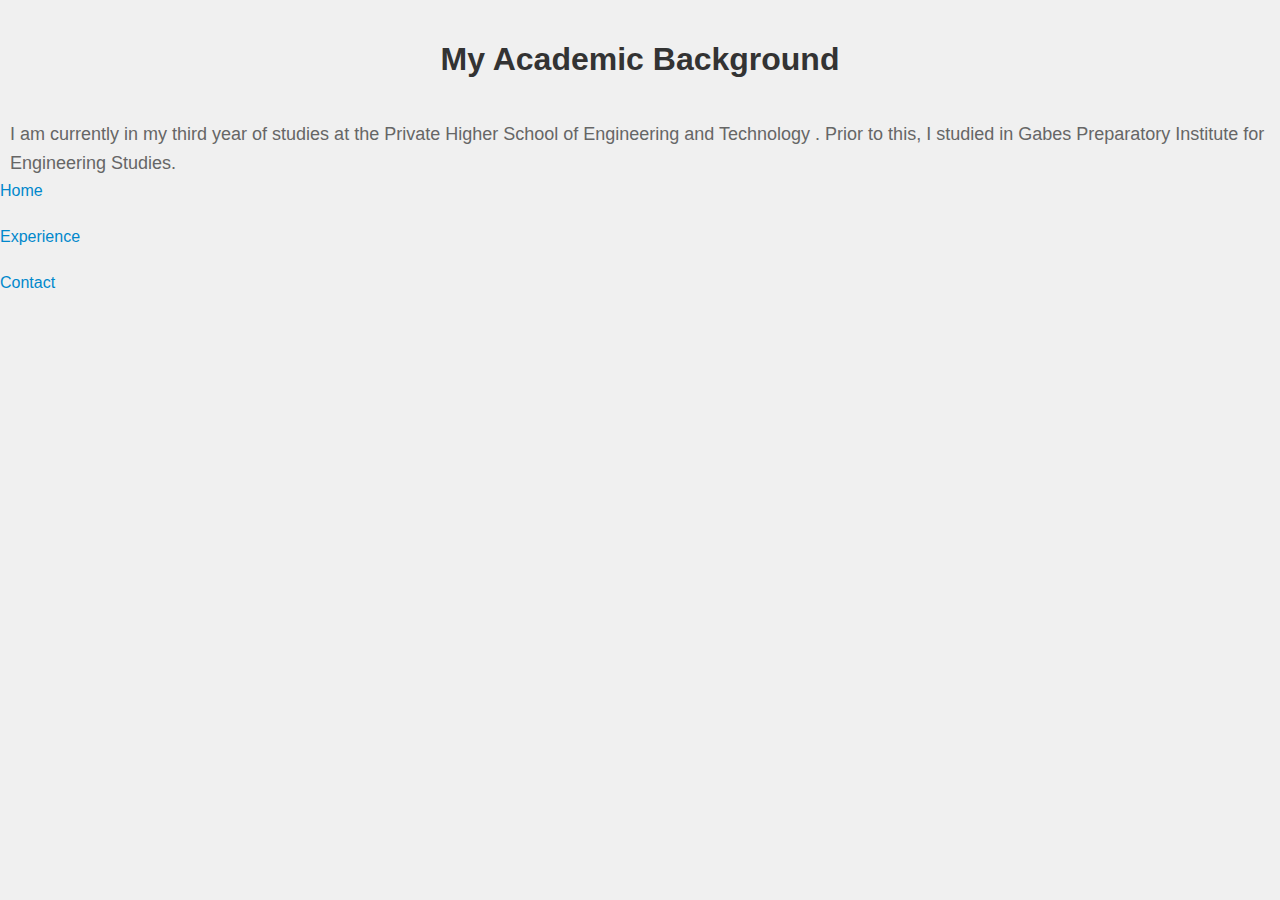
==== academic.html @ 44c393fa "Add files via upload" ====
<!DOCTYPE html>
<html>
<head>
    <title>Academic Background</title>
    <link rel="stylesheet" type="text/css" href="css.css">
</head>
<body>
    <h1>My Academic Background</h1>
    <p>I am currently in my third year of studies at the Private Higher School of Engineering and Technology . Prior to this, I studied in Gabes Preparatory Institute for Engineering Studies.</p>
    <a href="index.html">Home</a><br>
    <a href="experience.html">Experience</a><br>
    <a href="contact.html">Contact</a><br>
</body>
</html>
---- css.css ----
body {
    font-family: Arial, sans-serif;
    margin: 0;
    padding: 0;
    background-color: #f0f0f0;
}

h1, h2 {
    color: #333;
    text-align: center;
    padding: 20px 0;
}

p {
    color: #666;
    font-size: 18px;
    line-height: 1.6;
    margin: 0 10px;
}

a {
    display: block;
    color: #0088cc;
    text-decoration: none;
    margin: 5px 0;
}

form {
    margin: 20px;
}

label {
    font-weight: bold;
}

input[type="text"], textarea {
    width: 100%;
    padding: 12px 20px;
    margin: 8px 0;
    display: inline-block;
    border: 1px solid #ccc;
    box-sizing: border-box;
}

input[type="submit"] {
    background-color: #0088cc;
    color: white;
    padding: 14px 20px;
    margin: 8px 0;
    border: none;
    cursor: pointer;
    width: 100%;
}

input[type="submit"]:hover {
    opacity: 0.8;
}
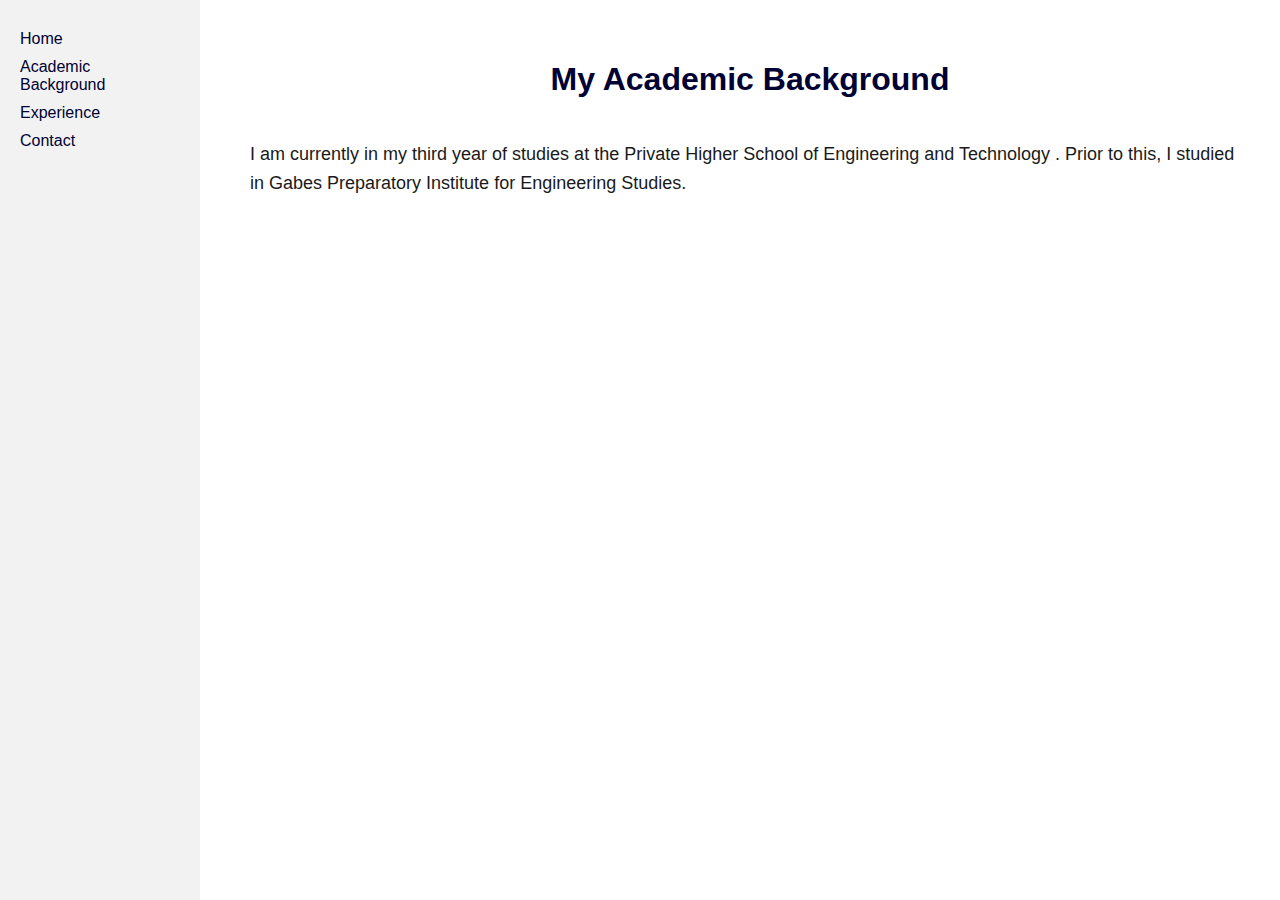
==== commit 3bbdf7b0: "Add files via upload" ====
--- a/academic.html
+++ b/academic.html
@@ -5,10 +5,15 @@
     <link rel="stylesheet" type="text/css" href="css.css">
 </head>
 <body>
-    <h1>My Academic Background</h1>
-    <p>I am currently in my third year of studies at the Private Higher School of Engineering and Technology . Prior to this, I studied in Gabes Preparatory Institute for Engineering Studies.</p>
-    <a href="index.html">Home</a><br>
-    <a href="experience.html">Experience</a><br>
-    <a href="contact.html">Contact</a><br>
+    <nav>
+        <a href="index.html">Home</a>
+        <a href="academic.html">Academic Background</a>
+        <a href="experience.html">Experience</a>
+        <a href="contact.html">Contact</a>
+    </nav>
+    <main>
+        <h1>My Academic Background</h1>
+        <p>I am currently in my third year of studies at the Private Higher School of Engineering and Technology . Prior to this, I studied in Gabes Preparatory Institute for Engineering Studies.</p>
+    </main>
 </body>
-</html>+</html>
--- a/css.css
+++ b/css.css
@@ -1,36 +1,56 @@
 body {
-    font-family: Arial, sans-serif;
+    font-family: 'Segoe UI', Tahoma, Geneva, Verdana, sans-serif;
+    display: flex;
     margin: 0;
     padding: 0;
-    background-color: #f0f0f0;
+    background-color: #ffffff;
+    color: #1a1a1a;
+}
+
+nav {
+    width: 200px;
+    background-color: #f2f2f2;
+    height: 100vh;
+    padding: 20px;
+    box-sizing: border-box;
+    position: fixed;
+}
+
+nav a {
+    display: block;
+    color: #000033; /* Dark blue */
+    text-decoration: none;
+    margin: 10px 0;
+}
+
+main {
+    margin-left: 220px;
+    padding: 20px;
 }
 
 h1, h2 {
-    color: #333;
+    color: #000033; /* Dark blue */
     text-align: center;
     padding: 20px 0;
 }
 
 p {
-    color: #666;
     font-size: 18px;
     line-height: 1.6;
     margin: 0 10px;
 }
 
-a {
-    display: block;
-    color: #0088cc;
-    text-decoration: none;
-    margin: 5px 0;
-}
-
 form {
     margin: 20px;
+    background-color: #f2f2f2;
+    padding: 20px;
+    border-radius: 5px;
 }
 
 label {
     font-weight: bold;
+    display: block;
+    margin-top: 20px;
 }
 
 input[type="text"], textarea {
@@ -40,11 +60,13 @@
     display: inline-block;
     border: 1px solid #ccc;
     box-sizing: border-box;
+    background-color: #ffffff;
+    color: #1a1a1a;
 }
 
 input[type="submit"] {
-    background-color: #0088cc;
-    color: white;
+    background-color: #000033; /* Dark blue */
+    color: #ffffff;
     padding: 14px 20px;
     margin: 8px 0;
     border: none;
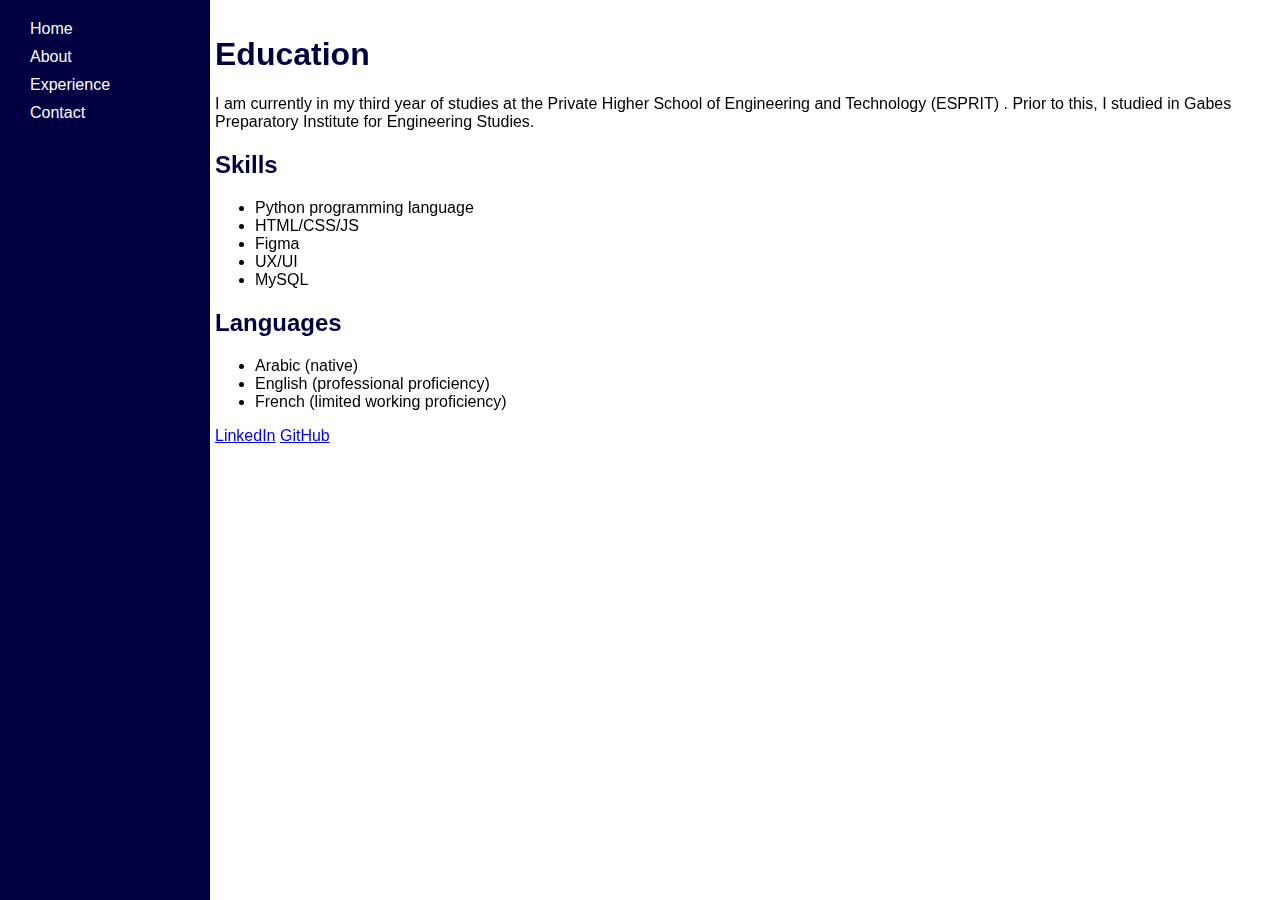
==== commit ceada5fc: "Add files via upload" ====
--- a/academic.html
+++ b/academic.html
@@ -1,19 +1,36 @@
 <!DOCTYPE html>
 <html>
 <head>
-    <title>Academic Background</title>
+    <title>About</title>
     <link rel="stylesheet" type="text/css" href="css.css">
+    <script src="java.js"></script>
 </head>
 <body>
     <nav>
         <a href="index.html">Home</a>
-        <a href="academic.html">Academic Background</a>
+        <a href="academic.html">About</a>
         <a href="experience.html">Experience</a>
-        <a href="contact.html">Contact</a>
+        <a href="contact.html">Contact</a>          
     </nav>
     <main>
-        <h1>My Academic Background</h1>
-        <p>I am currently in my third year of studies at the Private Higher School of Engineering and Technology . Prior to this, I studied in Gabes Preparatory Institute for Engineering Studies.</p>
+        <h1>Education</h1>
+        <p>I am currently in my third year of studies at the Private Higher School of Engineering and Technology (ESPRIT) . Prior to this, I studied in Gabes Preparatory Institute for Engineering Studies.</p>
+        <h2>Skills</h2>
+        <ul>
+            <li>Python programming language</li>
+            <li>HTML/CSS/JS</li>
+            <li>Figma</li>
+            <li>UX/UI</li>
+            <li>MySQL</li>
+        </ul>
+        <h2>Languages</h2>
+        <ul>
+            <li>Arabic (native)</li>
+            <li>English (professional proficiency)</li>
+            <li>French (limited working proficiency)</li>
+        </ul>
+        <a href="https://www.linkedin.com/in/saif-nemri-95a174286/" target="_blank">LinkedIn</a>
+        <a href="https://github.com/NemriSaif" target="_blank">GitHub</a>
     </main>
 </body>
 </html>
--- a/css.css
+++ b/css.css
@@ -1,72 +1,58 @@
 body {
-    font-family: 'Segoe UI', Tahoma, Geneva, Verdana, sans-serif;
-    display: flex;
+    font-family: Arial, sans-serif;
     margin: 0;
     padding: 0;
-    background-color: #ffffff;
-    color: #1a1a1a;
+    background-color: #FFFFFF; /* white */
+    display: flex;
 }
 
 nav {
-    width: 200px;
-    background-color: #f2f2f2;
-    height: 100vh;
-    padding: 20px;
-    box-sizing: border-box;
+    background-color: #000040; /* darker blue */
+    color: #FFFFFF; /* white */
+    padding: 15px;
+    width: 180px; /* reduced width */
     position: fixed;
+    height: 100%;
+    overflow: auto;
 }
 
 nav a {
+    color: #FFFFFF; /* white */
+    margin: 0 15px;
+    text-decoration: none;
     display: block;
-    color: #000033; /* Dark blue */
-    text-decoration: none;
-    margin: 10px 0;
+    padding: 5px 0;
 }
 
 main {
-    margin-left: 220px;
-    padding: 20px;
+    padding: 15px;
+    margin-left: 200px; /* reduced margin-left */
+    width: calc(100% - 200px); /* increased width */
+    transition: margin-left 0.5s;
+    position: relative;
+    left: 0;
 }
 
 h1, h2 {
-    color: #000033; /* Dark blue */
-    text-align: center;
-    padding: 20px 0;
-}
-
-p {
-    font-size: 18px;
-    line-height: 1.6;
-    margin: 0 10px;
+    color: #000040; /* navy blue */
 }
 
 form {
-    margin: 20px;
-    background-color: #f2f2f2;
-    padding: 20px;
-    border-radius: 5px;
-}
-
-label {
-    font-weight: bold;
-    display: block;
     margin-top: 20px;
 }
 
-input[type="text"], textarea {
+form input[type="text"], form textarea {
     width: 100%;
     padding: 12px 20px;
     margin: 8px 0;
     display: inline-block;
-    border: 1px solid #ccc;
+    border: 1px solid #000000; /* black */
     box-sizing: border-box;
-    background-color: #ffffff;
-    color: #1a1a1a;
 }
 
-input[type="submit"] {
-    background-color: #000033; /* Dark blue */
-    color: #ffffff;
+form input[type="submit"] {
+    background-color: #000040; /* navy blue */
+    color: #FFFFFF; /* white */
     padding: 14px 20px;
     margin: 8px 0;
     border: none;
@@ -74,6 +60,6 @@
     width: 100%;
 }
 
-input[type="submit"]:hover {
+form input[type="submit"]:hover {
     opacity: 0.8;
 }
